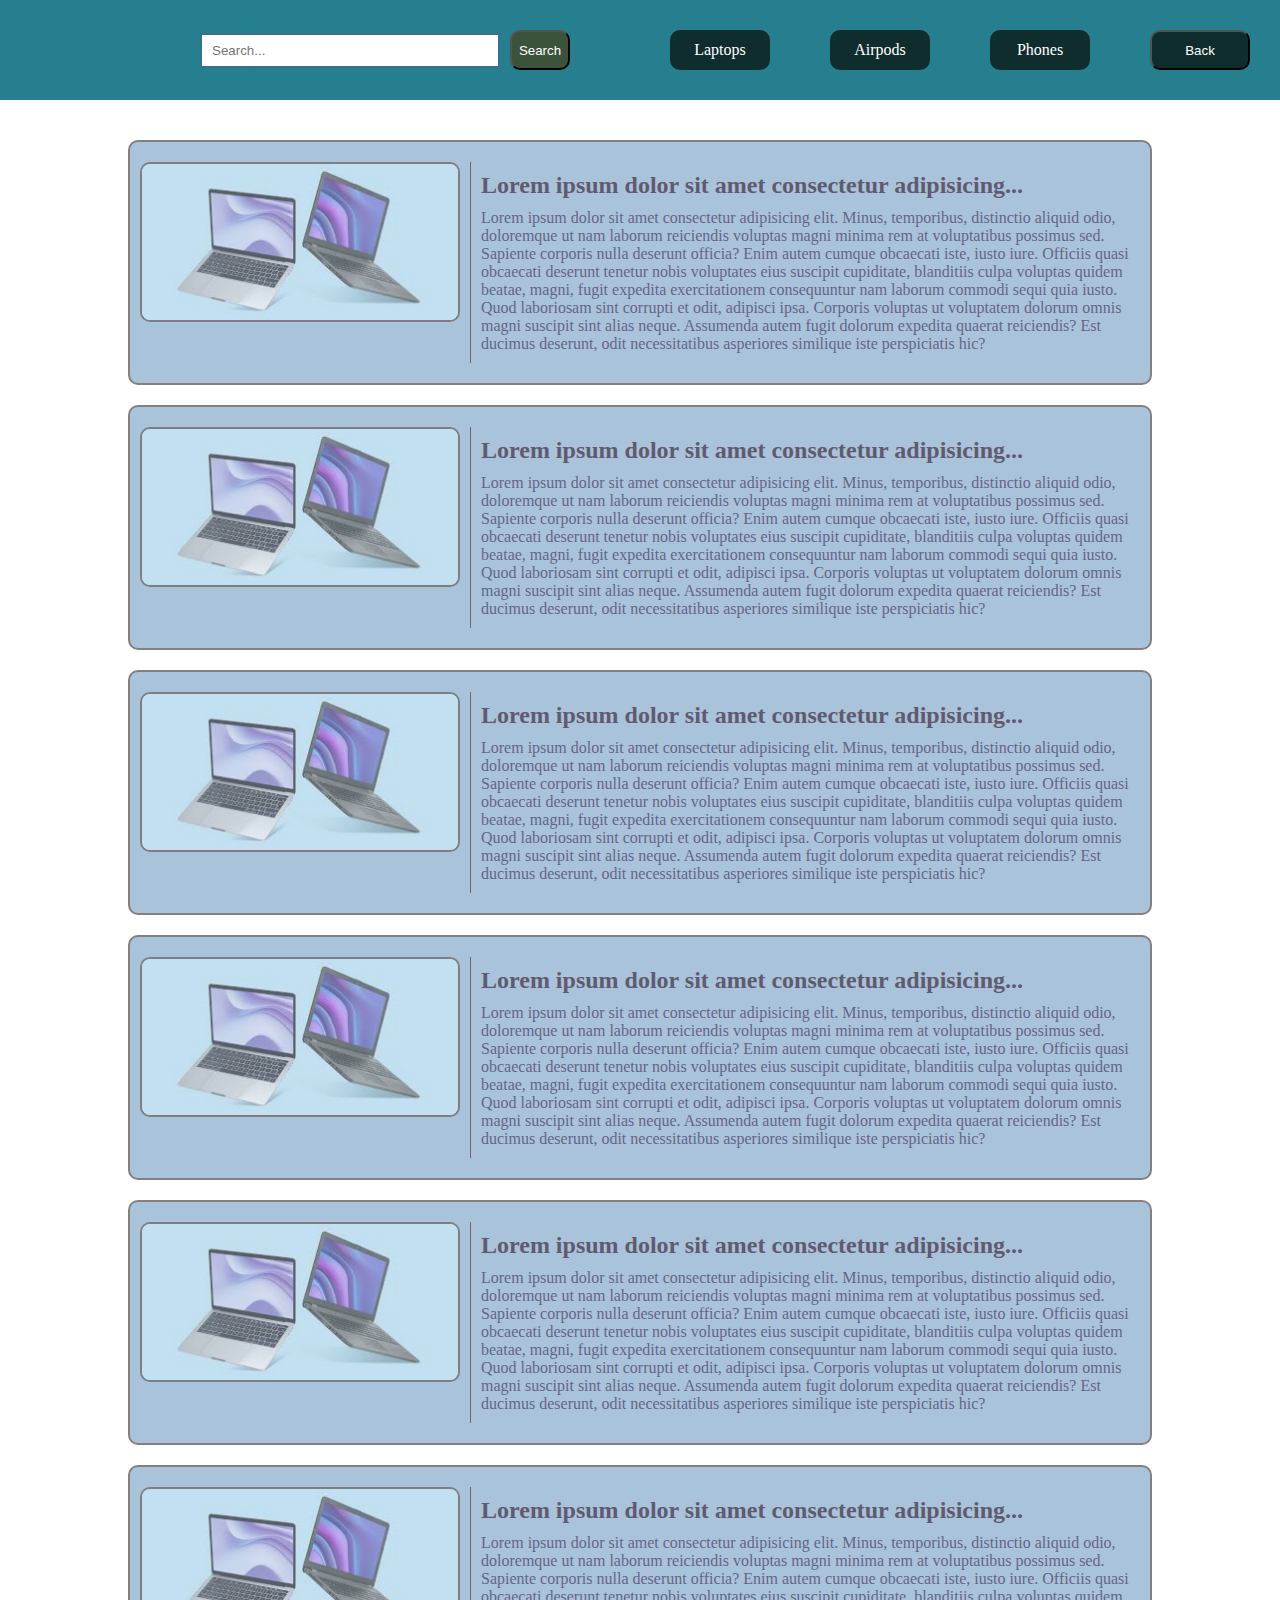
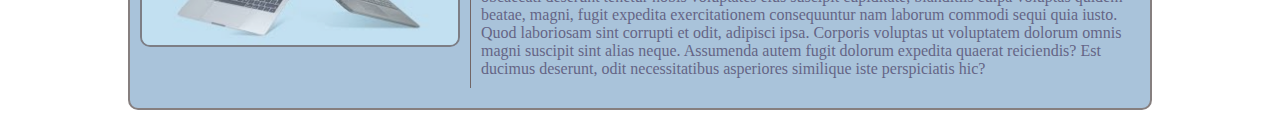
==== Goods/goods.html @ 9dfb67a7 "Initial commit" ====
<!DOCTYPE html>
<html lang="en">
<head>
    <meta charset="UTF-8">
    <meta http-equiv="X-UA-Compatible" content="IE=edge">
    <meta name="viewport" content="width=device-width, initial-scale=1.0">
    <link rel="stylesheet" href="goodstyle.css">
    <title>Document</title>
</head>
<body>
    <div class="search">
        <div class="insearch">
            <input type="text" placeholder="Search...">
            <button class="tosearch">Search</button>
        </div>
        <div class="choices">
            <div class="laptops">Laptops</div>
            <div class="airpods">Airpods</div>
            <div class="phones">Phones</div>
            <button class="back"><a href="../Mainpage/face.html">Back</a></button>
        </div>
    </div>
    <div class="bd">
        <div class="gooods">
            <div class="sections">
                <div class="images"><img src="../images/Laptop.jpg" alt=""></div>
                <div class="descriptions">
                    <h2>Lorem ipsum dolor sit amet consectetur adipisicing elit. Quo adipisci nihil impedit esse enim ipsum iusto natus quod tempora aut.</h2>
                    <p>Lorem ipsum dolor sit amet consectetur adipisicing elit. Minus, temporibus, distinctio aliquid odio, doloremque ut nam laborum reiciendis voluptas magni minima rem at voluptatibus possimus sed. Sapiente corporis nulla deserunt officia? Enim autem cumque obcaecati iste, iusto iure. Officiis quasi obcaecati deserunt tenetur nobis voluptates eius suscipit cupiditate, blanditiis culpa voluptas quidem beatae, magni, fugit expedita exercitationem consequuntur nam laborum commodi sequi quia iusto. Quod laboriosam sint corrupti et odit, adipisci ipsa. Corporis voluptas ut voluptatem dolorum omnis magni suscipit sint alias neque. Assumenda autem fugit dolorum expedita quaerat reiciendis? Est ducimus deserunt, odit necessitatibus asperiores similique iste perspiciatis hic?</p>
                </div>
            </div>
            <div class="sections">
                <div class="images"><img src="../images/Laptop.jpg" alt=""></div>
                <div class="descriptions">
                    <h2>Lorem ipsum dolor sit amet consectetur adipisicing elit. Quo adipisci nihil impedit esse enim ipsum iusto natus quod tempora aut.</h2>
                    <p>Lorem ipsum dolor sit amet consectetur adipisicing elit. Minus, temporibus, distinctio aliquid odio, doloremque ut nam laborum reiciendis voluptas magni minima rem at voluptatibus possimus sed. Sapiente corporis nulla deserunt officia? Enim autem cumque obcaecati iste, iusto iure. Officiis quasi obcaecati deserunt tenetur nobis voluptates eius suscipit cupiditate, blanditiis culpa voluptas quidem beatae, magni, fugit expedita exercitationem consequuntur nam laborum commodi sequi quia iusto. Quod laboriosam sint corrupti et odit, adipisci ipsa. Corporis voluptas ut voluptatem dolorum omnis magni suscipit sint alias neque. Assumenda autem fugit dolorum expedita quaerat reiciendis? Est ducimus deserunt, odit necessitatibus asperiores similique iste perspiciatis hic?</p>
                </div>
            </div>
            <div class="sections">
                <div class="images"><img src="../images/Laptop.jpg" alt=""></div>
                <div class="descriptions">
                    <h2>Lorem ipsum dolor sit amet consectetur adipisicing elit. Quo adipisci nihil impedit esse enim ipsum iusto natus quod tempora aut.</h2>
                    <p>Lorem ipsum dolor sit amet consectetur adipisicing elit. Minus, temporibus, distinctio aliquid odio, doloremque ut nam laborum reiciendis voluptas magni minima rem at voluptatibus possimus sed. Sapiente corporis nulla deserunt officia? Enim autem cumque obcaecati iste, iusto iure. Officiis quasi obcaecati deserunt tenetur nobis voluptates eius suscipit cupiditate, blanditiis culpa voluptas quidem beatae, magni, fugit expedita exercitationem consequuntur nam laborum commodi sequi quia iusto. Quod laboriosam sint corrupti et odit, adipisci ipsa. Corporis voluptas ut voluptatem dolorum omnis magni suscipit sint alias neque. Assumenda autem fugit dolorum expedita quaerat reiciendis? Est ducimus deserunt, odit necessitatibus asperiores similique iste perspiciatis hic?</p>
                </div>
            </div>
            <div class="sections">
                <div class="images"><img src="../images/Laptop.jpg" alt=""></div>
                <div class="descriptions">
                    <h2>Lorem ipsum dolor sit amet consectetur adipisicing elit. Quo adipisci nihil impedit esse enim ipsum iusto natus quod tempora aut.</h2>
                    <p>Lorem ipsum dolor sit amet consectetur adipisicing elit. Minus, temporibus, distinctio aliquid odio, doloremque ut nam laborum reiciendis voluptas magni minima rem at voluptatibus possimus sed. Sapiente corporis nulla deserunt officia? Enim autem cumque obcaecati iste, iusto iure. Officiis quasi obcaecati deserunt tenetur nobis voluptates eius suscipit cupiditate, blanditiis culpa voluptas quidem beatae, magni, fugit expedita exercitationem consequuntur nam laborum commodi sequi quia iusto. Quod laboriosam sint corrupti et odit, adipisci ipsa. Corporis voluptas ut voluptatem dolorum omnis magni suscipit sint alias neque. Assumenda autem fugit dolorum expedita quaerat reiciendis? Est ducimus deserunt, odit necessitatibus asperiores similique iste perspiciatis hic?</p>
                </div>
            </div>
            <div class="sections">
                <div class="images"><img src="../images/Laptop.jpg" alt=""></div>
                <div class="descriptions">
                    <h2>Lorem ipsum dolor sit amet consectetur adipisicing elit. Quo adipisci nihil impedit esse enim ipsum iusto natus quod tempora aut.</h2>
                    <p>Lorem ipsum dolor sit amet consectetur adipisicing elit. Minus, temporibus, distinctio aliquid odio, doloremque ut nam laborum reiciendis voluptas magni minima rem at voluptatibus possimus sed. Sapiente corporis nulla deserunt officia? Enim autem cumque obcaecati iste, iusto iure. Officiis quasi obcaecati deserunt tenetur nobis voluptates eius suscipit cupiditate, blanditiis culpa voluptas quidem beatae, magni, fugit expedita exercitationem consequuntur nam laborum commodi sequi quia iusto. Quod laboriosam sint corrupti et odit, adipisci ipsa. Corporis voluptas ut voluptatem dolorum omnis magni suscipit sint alias neque. Assumenda autem fugit dolorum expedita quaerat reiciendis? Est ducimus deserunt, odit necessitatibus asperiores similique iste perspiciatis hic?</p>
                </div>
            </div>
            <div class="sections">
                <div class="images"><img src="../images/Laptop.jpg" alt=""></div>
                <div class="descriptions">
                    <h2>Lorem ipsum dolor sit amet consectetur adipisicing elit. Quo adipisci nihil impedit esse enim ipsum iusto natus quod tempora aut.</h2>
                    <p>Lorem ipsum dolor sit amet consectetur adipisicing elit. Minus, temporibus, distinctio aliquid odio, doloremque ut nam laborum reiciendis voluptas magni minima rem at voluptatibus possimus sed. Sapiente corporis nulla deserunt officia? Enim autem cumque obcaecati iste, iusto iure. Officiis quasi obcaecati deserunt tenetur nobis voluptates eius suscipit cupiditate, blanditiis culpa voluptas quidem beatae, magni, fugit expedita exercitationem consequuntur nam laborum commodi sequi quia iusto. Quod laboriosam sint corrupti et odit, adipisci ipsa. Corporis voluptas ut voluptatem dolorum omnis magni suscipit sint alias neque. Assumenda autem fugit dolorum expedita quaerat reiciendis? Est ducimus deserunt, odit necessitatibus asperiores similique iste perspiciatis hic?</p>
                </div>
            </div>
        </div>
    </div>
    <script src="someffects.js"></script>
</body>
</html>
---- Goods/goodstyle.css ----
*{
    padding: 0;
    margin: 0;
    box-sizing: border-box;
}
body{
    background-color: white;
}
.bd{
    width: 80%;
    margin-left: 10%;
    margin-top: 140px;
    margin-bottom: 30px;
}
.search{
    width: 100%;
    height: 100px;
    display: flex;
    align-items: center;
    background-color: rgb(38, 127, 142);
    position: fixed;
    margin-top: -140px;
    z-index: 100;
}
.insearch{
    width: 50%;
    height: 100px;
    display: flex;
    align-items: center;
}
.insearch input{
    width: 300px;
    height: 35px;
    padding-left: 10px;
    border: 2px solid rgb(53, 114, 141);
    margin-left: 200px;
}
.insearch button{
    width: 60px;
    height: 40px;
    border-radius: 10px;
    margin-left: 10px;
    background-color: rgb(59, 83, 59);
    color: white;
}
.choices{
    width: 50%;
    height: 100px;
    display: flex;
    align-items: center;
    justify-content: space-around;
}
.choices div{
    width: 100px;
    height: 40px;
    background-color: rgb(16, 45, 45);
    border-radius: 10px;
    color: white;
    display: flex;
    justify-content: center;
    align-items: center;
}
.choices button{
    width: 100px;
    height: 40px;
    background-color: rgb(16, 45, 45);
    border-radius: 10px;
    display: flex;
    justify-content: center;
    align-items: center;
}
a{
    color: white;
    text-decoration: none;
}
.sections{
    display: flex;
    padding: 20px 10px;
    border: 2px solid rgb(105, 96, 96);
    border-radius: 10px;
    margin-top: 20px;
    background-color: rgb(148, 181, 210);
    opacity: 0.8;
    transition: 0.2s all linear;
}
.sections:hover{
    opacity: 1;
}
.images{
    min-width: 320px;
    height: 160px;
    position: relative;
    overflow: hidden;
}
img{
    width: 320px;
    height: 160px;
    border: 2px solid rgb(71, 58, 58);
    border-radius: 10px;
    opacity: 0.7;
    transition: 0.1s all linear;
    cursor: grab;
    position: relative;
}
.images:hover{
    img{
        opacity: 1;
        border: 2px solid rgb(48, 62, 188);
    }
}
.images:hover::after{
    opacity: 1;
}
.images::after{
    content: 'BUY';
    width: 320px;
    height: 160px;
    position: absolute;
    top: 0;
    left: 0;
    display: flex;
    justify-content: center;
    align-items: center;
    color: rgb(226, 83, 126);
    font-size: 30px;
    background: linear-gradient(transparent,transparent,transparent,rgb(71, 64, 64));
    opacity: 0;
    z-index: 10000;
    transition: 0.2s all linear;
}

.descriptions{
    margin-left: 10px;
    border-left: 1px solid rgb(79, 64, 64);
    padding-left: 10px;
    padding-right: 10px;
    padding-top: 10px;
    padding-bottom: 10px;
    cursor: pointer;
}
.descriptions h2{
    color: rgb(57, 50, 78);
}
.descriptions p{
    margin-top: 10px;
    color: rgb(62, 62, 104);
}
/* .descriptions p{
    overflow-y: scroll;
}
.descriptions p::-webkit-scrollbar{
    width: 0;
} */
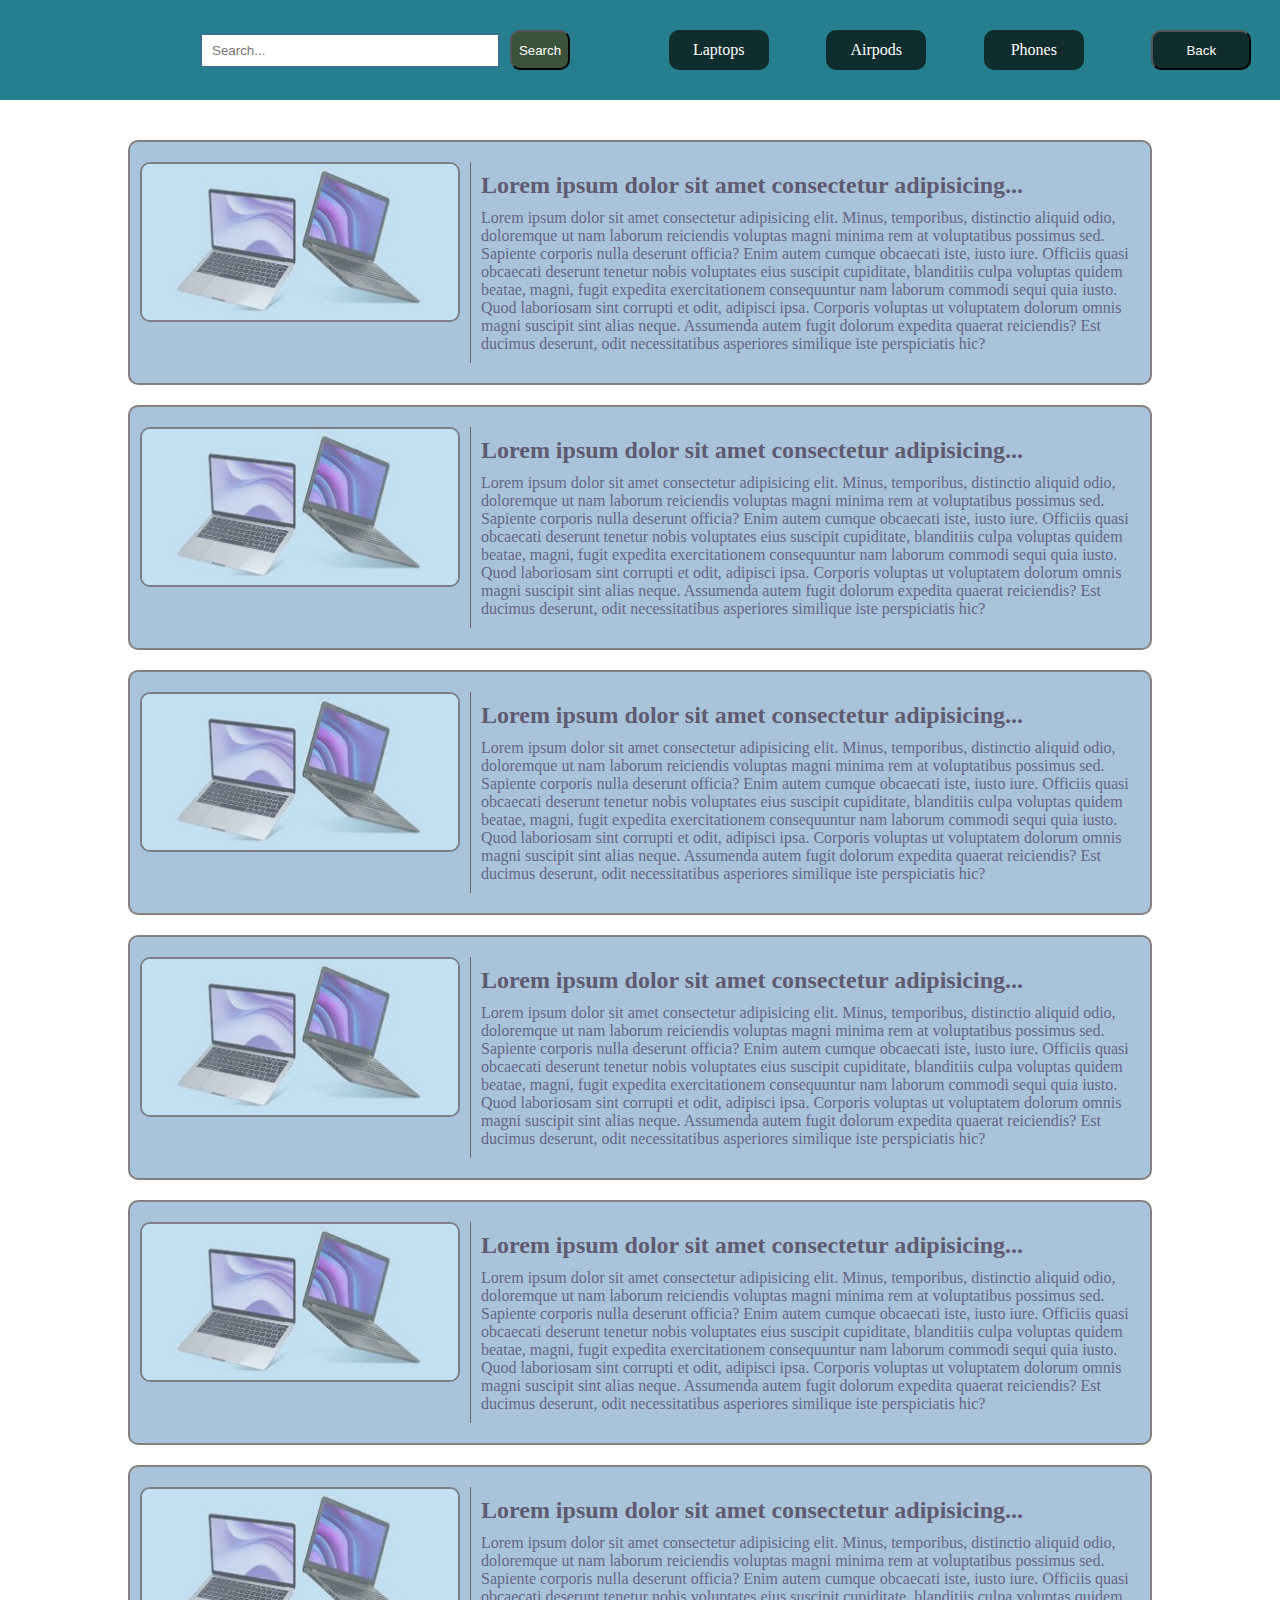
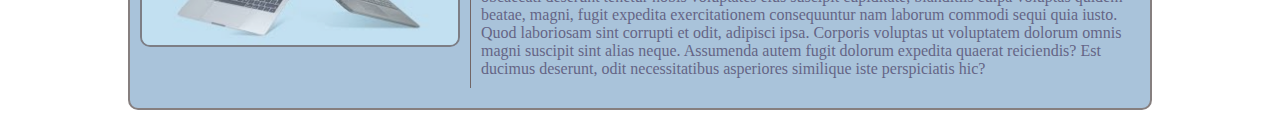
==== commit 63f3b692: "added new folder" ====
--- a/Goods/goods.html
+++ b/Goods/goods.html
@@ -17,7 +17,7 @@
             <div class="laptops">Laptops</div>
             <div class="airpods">Airpods</div>
             <div class="phones">Phones</div>
-            <button class="back"><a href="../Mainpage/face.html">Back</a></button>
+            <a  href="../Mainpage/face.html"><button class="back">Back</button></a>
         </div>
     </div>
     <div class="bd">
--- a/Goods/goodstyle.css
+++ b/Goods/goodstyle.css
@@ -43,6 +43,19 @@
     background-color: rgb(59, 83, 59);
     color: white;
 }
+a button{
+    width: 60px;
+    height: 40px;
+    border-radius: 10px;
+    margin-left: 10px;
+    background-color: rgb(59, 83, 59);
+    color: white;
+    cursor: pointer;
+    transition: 0.2s all linear;
+}
+a button:hover{
+    letter-spacing: 2px;
+}
 .choices{
     width: 50%;
     height: 100px;
@@ -59,6 +72,11 @@
     display: flex;
     justify-content: center;
     align-items: center;
+    transition: 0.2s all linear;
+    cursor: pointer;
+}
+.choices div:hover{
+    box-shadow: 0px 0px 40px rgb(136, 136, 221);
 }
 .choices button{
     width: 100px;
